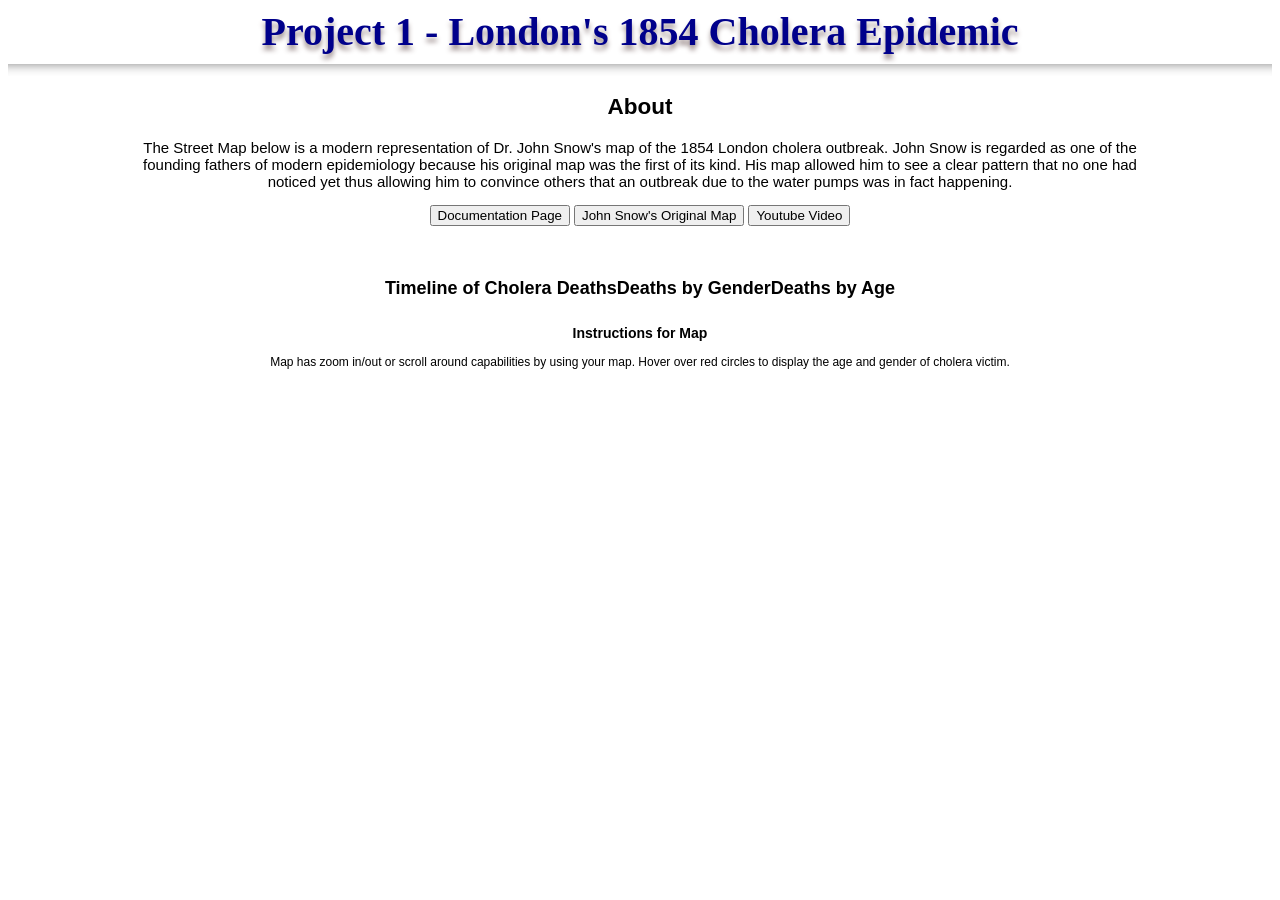
==== index.html @ 7759516b "Update index.html" ====
<!DOCTYPE html>
<html lang = "en">
    <meta charset="utf-8" />

    <style>

    .heading {
        color: darkblue;
        font-family: "Century Gothic", cursive; 
        font-size: 20px;
        line-height: 10px; 
        font-weight: normal;
        text-align: center; 
        text-shadow: 0 5px 5px rgb(160, 146, 146);
    }

    .about {
        text-align: center;
        font-size: 15px;
	font-family:Arial, Helvetica, sans-serif;
        margin-left: 10%;
        margin-right: 10%;
    }

    .links { 
	text-align: center;   
	}
    
    .buttona { 
        display: inline-block;
        text-align: justify;
	font-size: 15px;
        }
    
    .buttonb {
        display: inline-block;
        text-align: justify;
    }

    .buttonc {
        display: inline-block;
        text-align: justify;
    }

    main {
        display: flex;
        flex-wrap: wrap;
        justify-content: center;
        margin-top: 40px;
        font-family:Arial, Helvetica, sans-serif;
    }

    .instructions {
        font-display: flex;
        flex-wrap: wrap;
        text-align: center;
        margin-left: 15%;
        margin-right: 15%;
        font-size: 12px;

    }
	    
    div2.Tip {
        position: absolute;
        text-align: center;			
        width: 60px;					
        height: 28px;					
        padding: 2px;				
        font: 8.5px sans-serif;		
        background: mistyrose;	
        border: 0px;		
        border-radius: 8px;			
        pointer-events: none;
    }

    div.tooltip {
        position: absolute;
        text-align: center;			
        width: 60px;					
        height: 28px;					
        padding: 2px;				
        font: 10px sans-serif;		
        background: lightsteelblue;	
        border: 0px;		
        border-radius: 8px;			
        pointer-events: none;
    }


    .container {
        align-items: center;
	zoom: 150%;
    }

    #linechart {
        font-size: 6px;
        float: right;
    }

    #barchart {
        font-size: 6px;
    }

    #ageRanges {
        font-size: 6px;

    }

    path { 
	    stroke: red;
	    stroke-width: 2;
	    fill: none;
    }

    .axis path,
    .axis line {
	    fill: none;
	    stroke: grey;
	    stroke-width: 1;
	    shape-rendering: crispEdges;
    } 

    .axis text {
        font-size: 5px;
    }

    svg {
     background-color: white;
    }

    #map {
        transform: scale(1,-1);
        display: flex;

    }

    hr.style-four {
    height: 12px;
    border: 0;
    box-shadow: inset 0 12px 12px -12px rgba(0, 0, 0, 0.5);
    }


    </style>
    <head>
        <title>H517 Project 1</title>
        <script src="https://d3js.org/d3.v3.min.js" charset="utf-8"></script>
        <script src="streets.json"></script>
        <script src="deathdays.csv" type="csv"></script>
        <script src="deaths_age_sex.csv" type="csv"></script>
        <script src="pumps.csv" type="csv"></script>
    
    </head>
    <body>
        <div class = "heading">
            <h1>Project 1 - London's 1854 Cholera Epidemic</h1>
        </div>
        <hr class = "style-four">
        <div class = "about">
            <h2>About</h2>
            <p>The Street Map below is a modern representation of Dr. John Snow's map of the 1854 
                London cholera outbreak. John Snow is regarded as one of the founding fathers of 
                modern epidemiology because his original map was the first of its kind. His map 
                allowed him to see a clear pattern that no one had noticed yet thus allowing him 
                to convince others that an outbreak due to the water pumps was in fact happening.</p>
        </div>
        <div class = "links">
            <div class="buttona">
                <form>
                    <button type="submit" formaction="Documentation.html">Documentation Page</button>
                </form>
            </div>
            <div class="buttonb">
                <form>
                    <button type="submit" formaction="https://en.wikipedia.org/wiki/John_Snow#/media/File:Snow-cholera-map-1.jpg">John Snow's Original Map</button>
                </form>
            </div>
            <div class="buttonc">
                <form>
                    <button type="submit" formaction="https://youtu.be/eN1YjuD2d8c">Youtube Video</button>
                </form>
            </div>
            </div>
        <main>
            <div class="container" id="linechart">
                <h1>Timeline of Cholera Deaths</h1>
            </div>
            <div class="container" id="barchart">
                <h1>Deaths by Gender</h1>
            </div>
            <div class="container" id="ageRanges">
                <h1>Deaths by Age</h1>
            </div>
            <div class="container" id="map"></div>
        
        <script>
          
            var margin = {top: 10, right: 10, bottom: 20, left: 20},
	        width = 350 - margin.left - margin.right,
	        height = 200 - margin.top - margin.bottom;

            var parseDate = d3.time.format("%d-%b").parse;
            var formatTime = d3.time.format("%e %B");

            var x = d3.time.scale().range([0, width]);
            var y = d3.scale.linear().range([height, 0]); 

            var xAxis = d3.svg.axis().scale(x)
	            .orient("bottom").ticks(5);

            var yAxis = d3.svg.axis().scale(y)
	            .orient("left").ticks(5);

            // Define the line
            var valueline = d3.svg.line()
	            .x(function(d) { return x(d.date); })
                .y(function(d) { return y(d.deaths); }); 

            var div2 = d3.select("main").append("div2")	
                .attr("class", "Tip")				
                .style("opacity", 0);
                
            var chart1 = d3.select("#linechart")
	            .append("svg")
		            .attr("width", 400)
		            .attr("height", 205)
	            .append("g")
		            .attr("transform", "translate(" + margin.left + "," + margin.top + ")");

            d3.csv("deathdays.csv", function(error, data) {
                data.forEach(function(d){
                    d.date = parseDate(d.date);
                    d.deaths = +d.deaths;   
                });

                x.domain(d3.extent(data, function(d) { return d.date; }));
	            y.domain([0, d3.max(data, function(d) { return d.deaths; })]);

                chart1.append("path")
		            .attr("class", "line")
                    .attr("d", valueline(data));
                    
                chart1.selectAll("Circles")
                    .data(data)
                  .enter().append("circle")
                    .attr("r", 2)
                    .attr("cx", function(d) { return x(d.date) })
                    .attr("cy", function(d) { return y(d.deaths) })
                    .style("fill", "DarkRed")
                    .on("mouseover", function(d) {		
                        div2.transition()		
                            .duration(200)		
                            .style("opacity", .9);		
                        div2.html("Deaths:" + d.deaths + "<br/>"  + "Date:" + formatTime(d.date))	
                            .style("left", (d3.event.pageX) + "px")		
                            .style("top", (d3.event.pageY - 28) + "px");	
                        })					
                    .on("mouseout", function(d) {		
                        div2.transition()		
                            .duration(500)		
                            .style("opacity", 0);	
                    });

                chart1.append("g")
		            .attr("class", "x axis")
		            .attr("transform", "translate(0," + 171 + ")")
		            .call(xAxis);

	            chart1.append("g")
		            .attr("class", "y axis")
                    .call(yAxis);

                chart1.append("text")
                    .attr("x", 145)
                    .attr("y", 190)
                    .style("fill", "black")
                    .style("font-size", "10px")
                    .attr("dy", ".35em")
                    .attr("text-anchor", "middle")
                    .style("fill", "Black")
                    .text("Date");

                chart1.append("text")
                    .attr("x", 15)
                    .attr("y", -5)
                    .style("fill", "black")
                    .style("font-size", "10px")
                    .attr("dy", ".35em")
                    .attr("text-anchor", "middle")
                    .attr("transform", "rotate(90)")
                    .style("fill", "Black")
                    .text("Deaths");

            });

            var margin = {top: 40, right: 10, bottom: 20, left: 20},
	        width = 150 - margin.left - margin.right,
	        height = 180 - margin.top - margin.bottom;

            //deaths by gender bar chart
            var chart2 = d3.select("#barchart")
                    .append("svg")
                        .attr("width", 200)
                        .attr("height", 200)
                    .append("g")
                        .attr("transform", "translate(" + margin.left + "," + margin.top + ")");  


            d3.csv("deaths_age_sex.csv", function(error, data) {
                
                console.log(data);
                
                var x = d3.scale.ordinal()
                    .domain(["Female", "Male"])
                    .rangeRoundBands([0, width], .1);
	            
                var y = d3.scale.linear()
                    .domain([100, 300])
                    .range([height, 0]);

                var bar = chart2.selectAll("#barchart")
                    .data(data)
                    .enter().append("rect")
                    .attr("class", "bar")
                    .attr("x", function(d) { return x(d.x); })
                    .attr("y", function(d) { return y(d.y); })
                    .attr("width", x.rangeBand())
                    .attr("height", 0)
                    .attr('fill', 'grey');
                
                var xAxis = d3.svg.axis()
                    .scale(x)
                    .orient("bottom");

                var yAxis = d3.svg.axis()
                    .scale(y)
                    .orient("left");
                
                chart2.append("g")
		            .attr("class", "x axis")
		            .attr("transform", "translate(0," + 120 + ")")
		            .call(xAxis);

                chart2.append("g")
		            .attr("class", "y axis")
                    .call(yAxis);

                chart2.append("rect")
                    .attr("x", 17)
                    .attr("y", 7.5)
                    .attr("width", 30)
                    .attr("height", 112)
                    .style("fill", "Pink");

                chart2.append("rect")
                    .attr("x", 73)
                    .attr("y", 10)
                    .attr("width", 30)
                    .attr("height", 110)
                    .style("fill", "Blue");

                chart2.append("text")
                    .attr("x", 15)
                    .attr("y", -5)
                    .style("fill", "black")
                    .style("font-size", "10px")
                    .attr("dy", ".35em")
                    .attr("text-anchor", "middle")
                    .attr("transform", "rotate(90)")
                    .style("fill", "Black")
                    .text("Deaths");

                chart2.append("text")
                    .attr("x", 32.5)
                    .attr("y", 12)
                    .style("fill", "black")
                    .style("font-size", "8px")
                    .style("font-weight", "bold")
                    .attr("dy", ".35em")
                    .attr("text-anchor", "middle")
                    .attr("transform", "rotate(0)")
                    .style("fill", "Black")
                    .text("287");

                chart2.append("text")
                    .attr("x", 88.5)
                    .attr("y", 15)
                    .style("fill", "black")
                    .style("font-size", "8px")
                    .style("font-weight", "bold")
                    .attr("dy", ".35em")
                    .attr("text-anchor", "middle")
                    .attr("transform", "rotate(0)")
                    .style("fill", "Black")
                    .text("284");

                });


            //deaths by age range
            var chart3 = d3.select("#ageRanges")
                    .append("svg")
                        .attr("width", 220)
                        .attr("height", 180)
                    .append("g")
                        .attr("transform", "translate(" + margin.left + "," + margin.top + ")");  

            d3.csv("deaths_age_sex.csv", function(error, data) { 
                console.log(data);
                
                var x = d3.scale.ordinal()
                    .domain(['age 0-10', 'age 11-20', 'age 21-40', 'age 41-60', 'age 61-80', 'age 80+'])
                    .rangeRoundBands([0, 170], .1);
	            
                var y = d3.scale.linear()
                    .domain([0, 180])
                    .range([120, 0]);

                var bar = chart2.selectAll("#barchart")
                    .data(data)
                    .enter().append("rect")
                    .attr("class", "bar")
                    .attr("x", function(d) { return x(d.x); })
                    .attr("y", function(d) { return y(d.y); })
                    .attr("width", x.rangeBand());
                
                var xAxis = d3.svg.axis()
                    .scale(x)
                    .orient("bottom");

                var yAxis = d3.svg.axis()
                    .scale(y)
                    .orient("left");
                
                chart3.append("g")
		            .attr("class", "x axis")
		            .attr("transform", "translate(0," + 120 + ")")
		            .call(xAxis);

                chart3.append("g")
                    .attr("class", "y axis")
                    .call(yAxis);

                chart3.append("rect")
                    .attr("x", 10)
                    .attr("y", 23.5)
                    .attr("width", 15)
                    .attr("height", 96)
                    .style("fill", "DarkBlue");

                chart3.append("text")
                    .attr("x", 17)
                    .attr("y", 28)
                    .style("fill", "white")
                    .style("font-size", "6px")
                    .attr("dy", ".35em")
                    .attr("text-anchor", "middle")
                    .text("143"); 

                chart3.append("rect")
                    .attr("x", 37)
                    .attr("y", 86.5)
                    .attr("width", 15)
                    .attr("height", 33)
                    .style("fill", "DarkBlue");

                chart3.append("text")
                    .attr("x", 44)
                    .attr("y", 91)
                    .style("fill", "white")
                    .style("font-size", "6px")
                    .attr("dy", ".35em")
                    .attr("text-anchor", "middle")
                    .text("48"); 

                chart3.append("rect")
                    .attr("x", 64)
                    .attr("y", 80.5)
                    .attr("width", 15)
                    .attr("height", 39)
                    .style("fill", "DarkBlue");

                chart3.append("text")
                    .attr("x", 71)
                    .attr("y", 85)
                    .style("fill", "white")
                    .style("font-size", "6px")
                    .attr("dy", ".35em")
                    .attr("text-anchor", "middle")
                    .text("58"); 

                chart3.append("rect")
                    .attr("x", 90)
                    .attr("y", 81)
                    .attr("width", 15)
                    .attr("height", 39)
                    .style("fill", "DarkBlue");

                chart3.append("text")
                    .attr("x", 97)
                    .attr("y", 86)
                    .style("fill", "white")
                    .style("font-size", "6px")
                    .attr("dy", ".35em")
                    .attr("text-anchor", "middle")
                    .text("57"); 
                
                chart3.append("rect")
                    .attr("x", 118)
                    .attr("y", 57)
                    .attr("width", 15)
                    .attr("height", 63)
                    .style("fill", "DarkBlue");

                chart3.append("text")
                    .attr("x", 125)
                    .attr("y", 62)
                    .style("fill", "white")
                    .style("font-size", "6px")
                    .attr("dy", ".35em")
                    .attr("text-anchor", "middle")
                    .text("91"); 

                chart3.append("rect")
                    .attr("x", 145)
                    .attr("y", 6)
                    .attr("width", 15)
                    .attr("height", 114)
                    .style("fill", "DarkBlue");

                chart3.append("text")
                    .attr("x", 152)
                    .attr("y", 11)
                    .style("fill", "white")
                    .style("font-size", "6px")
                    .attr("dy", ".35em")
                    .attr("text-anchor", "middle")
                    .text("173"); 

                });
        
            //create #map
            var margin = {top: 5, right: 30, bottom: 40, left: 10},
	        w = 550 - margin.left - margin.right,
	        h = 450 - margin.top - margin.bottom;

            //create SVG element
            var svg = d3.select("#map")
                .append("svg")
                    .attr("width", w)
                    .attr("height", h)
                    .style('background-color', 'white')
                    .call(d3.behavior.zoom().on("zoom", function () {
                        svg.attr("transform", "translate(" + d3.event.translate + ")" + " scale(" + d3.event.scale + ")")
                    }))
                .append("g");

            var div = d3.select("main")
                .append("div")
                .attr("class", "tooltip")
                .style("opacity", 0);
            
            d3.json("streets.json", function(error, data) {
                streets = data;
                console.log(data)

                var g = svg.selectAll("g")
                                .data(data)
                                .enter().append("line")
                                .attr("class", "link")
                                .style('stroke','grey')
                                .style("stroke-width", 2)
                                .attr("x1", function(d) { return d[0].x*20; })
                                .attr("y1", function(d) { return d[0].y*20; })
                                .attr("x2", function(d) { return d[1].x*20; })
                                .attr("y2", function(d) { return d[1].y*20; });



            d3.csv("pumps.csv", function(error, data) {
                pumps = data;
                console.log(data)

                var g = svg.selectAll("circle")
                    .data(data)
                    .enter().append("circle")
                    .attr("cx", function(d) { return d.x*20; })
                    .attr("cy", function(d) { return d.y*20; })
                    .attr("r", 4)
                    .style("fill", "blue")
                });
            

            d3.csv("deaths_age_sex.csv", function(error, data) { 
                
                var g = svg.selectAll("circle")
                            .data(data)
                            .enter().append("circle")
                            .attr("cx", function(d) { return d.x*20; })
                            .attr("cy", function(d) { return d.y*20; })
                            .attr("r", 1)
                            .style("fill", 'red')
                            .on("mouseover", function(d) {
                                div.transition()		
                                    .duration(200)		
                                    .style("opacity", .9);		
                                div.html("age:" + d.age + "<br/>"  + "gender:"+ d.gender)	
                                    .style("left", (d3.event.pageX) + "px")		
                                    .style("top", (d3.event.pageY - 28) + "px");	
                                })
                            .on("mouseout", function(d) {
                                div.transition()
                                    .duration(500)
                                    .style("opacity", 0);
                            });
                        })  

                svgLine = svg.append("line")
                    .attr("x1", 379)
                    .attr("y1", -142)
                    .attr("x2", 245)
                    .attr("y2", -114)
                    .attr("transform", "scale(1, -1) rotate(10)")
                    .style('stroke','grey')
                    .style("stroke-width", 2);

                svgLine = svg.append("line")
                    .attr("x1", 378)
                    .attr("y1", -145)
                    .attr("x2", 315)
                    .attr("y2", -439)
                    .attr("transform", "scale(1, -1) rotate(10.5)")
                    .style('stroke','grey')
                    .style("stroke-width", 2);

                svgLine = svg.append("line")
                    .attr("x1", 76)
                    .attr("y1", -62)
                    .attr("x2", 101)
                    .attr("y2", -56)
                    .attr("transform", "rotate(80)")
                    .style('stroke','grey')
                    .style("stroke-width", 2);

                
                //rect for Golden square
                svgRect = svg.append("rect")
                    .attr("x", 280)
                    .attr("y", -4)
                    .attr("width", 19)
                    .attr("height", 21)
                    .style("fill", "LightGray")
                    .attr("transform", "scale(1, -1) rotate(-36)");

                svgText = svg.append("text")
                    .attr("x", 288)
                    .attr("y", 27)
                    .style("fill", "black")
                    .style("font-weight", "bold")
                    .style("font-size", "6px")
                    .attr("dy", ".35em")
                    .attr("text-anchor", "middle")
                    .attr("transform", "scale(1, -1) rotate(-41)")
                    .text("Golden"); 

                svgText = svg.append("text")
                    .attr("x", 287)
                    .attr("y", 35)
                    .style("fill", "black")
                    .style("font-weight", "bold")
                    .style("font-size", "6px")
                    .attr("dy", ".35em")
                    .attr("text-anchor", "middle")
                    .attr("transform", "scale(1, -1) rotate(-41)")
                    .text("Square"); 

                svgText = svg.append("text")
                    .attr("x", 280)
                    .attr("y", 60)
                    .style("fill", "black")
                    .style("font-weight", "bold")
                    .style("font-size", "8px")
                    .attr("dy", ".35em")
                    .attr("text-anchor", "middle")
                    .attr("transform", "scale(1, -1) rotate(-41)")
                    .text("Brewer Street");  
                    
                svgText = svg.append("text")
                    .attr("x", -90)
                    .attr("y", -246)
                    .style("fill", "black")
                    .style("font-weight", "bold")
                    .style("font-size", "8px")
                    .attr("dy", ".35em")
                    .attr("text-anchor", "middle")
                    .attr("transform", "scale(1, -1) rotate(60)")
                    .text("Regent Street"); 

                svgText = svg.append("text")
                    .attr("x", 250)
                    .attr("y", -380)
                    .style("fill", "black")
                    .style("font-weight", "italics")
                    .style("font-size", "20px")
                    .attr("dy", ".35em")
                    .attr("text-anchor", "middle")
                    .attr("transform", "scale(1, -1) rotate(-2)")
                    .text("Cholera Map");

                svgCircle = svg.append("circle")
                    .attr("cx", 395)
                    .attr("cy", -359)
                    .attr("r", 3)
                    .attr("transform", "rotate(80)")
                    .style("fill", "red");

                svgText = svg.append("text")
                    .attr("x", 455)
                    .attr("y", -312)
                    .style("fill", "black")
                    .style("font-weight", "italics")
                    .style("font-size", "10px")
                    .attr("dy", ".35em")
                    .attr("text-anchor", "middle")
                    .attr("transform", "scale(1, -1) rotate(-2)")
                    .text("Deaths");

                svgCircle = svg.append("circle")
                    .attr("cx", 378)
                    .attr("cy", -362)
                    .attr("r", 5)
                    .attr("transform", "rotate(80)")
                    .style("fill", "blue");

                svgText = svg.append("text")
                    .attr("x", 455)
                    .attr("y", -295)
                    .style("fill", "black")
                    .style("font-weight", "italics")
                    .style("font-size", "10px")
                    .attr("dy", ".35em")
                    .attr("text-anchor", "middle")
                    .attr("transform", "scale(1, -1) rotate(-2)")
                    .text("Pumps");

                svgText = svg.append("text")
                    .attr("x", 20)
                    .attr("y", -295)
                    .style("fill", "black")
                    .style("font-weight", "bold")
                    .style("font-size", "10px")
                    .attr("dy", ".35em")
                    .attr("text-anchor", "middle")
                    .attr("transform", "scale(1, -1)")
                    .text("Key:");

                svgText = svg.append("text")
                    .attr("x", 33)
                    .attr("y", -283)
                    .style("fill", "black")
                    .style("font-weight", "italics")
                    .style("font-size", "10px")
                    .attr("dy", ".35em")
                    .attr("text-anchor", "middle")
                    .attr("transform", "scale(1, -1)")
                    .text("Age 0 =  0-10");

                svgText = svg.append("text")
                    .attr("x", 45)
                    .attr("y", -272)
                    .style("fill", "black")
                    .style("font-weight", "italics")
                    .style("font-size", "10px")
                    .attr("dy", ".35em")
                    .attr("text-anchor", "middle")
                    .attr("transform", "scale(1, -1)")
                    .text("1 =  11-20");
                
                svgText = svg.append("text")
                    .attr("x", 45)
                    .attr("y", -259)
                    .style("fill", "black")
                    .style("font-weight", "italics")
                    .style("font-size", "10px")
                    .attr("dy", ".35em")
                    .attr("text-anchor", "middle")
                    .attr("transform", "scale(1, -1)")
                    .text("2 =  21-40");

                svgText = svg.append("text")
                    .attr("x", 45)
                    .attr("y", -247)
                    .style("fill", "black")
                    .style("font-weight", "italics")
                    .style("font-size", "10px")
                    .attr("dy", ".35em")
                    .attr("text-anchor", "middle")
                    .attr("transform", "scale(1, -1)")
                    .text("3 =  41-60");

                svgText = svg.append("text")
                    .attr("x", 45)
                    .attr("y", -235)
                    .style("fill", "black")
                    .style("font-weight", "italics")
                    .style("font-size", "10px")
                    .attr("dy", ".35em")
                    .attr("text-anchor", "middle")
                    .attr("transform", "scale(1, -1)")
                    .text("4 =  61-80");

                svgText = svg.append("text")
                    .attr("x", 41)
                    .attr("y", -223)
                    .style("fill", "black")
                    .style("font-weight", "italics")
                    .style("font-size", "10px")
                    .attr("dy", ".35em")
                    .attr("text-anchor", "middle")
                    .attr("transform", "scale(1, -1)")
                    .text("5 =   >80");

                svgText = svg.append("text")
                    .attr("x", 30)
                    .attr("y", -205)
                    .style("fill", "black")
                    .style("font-weight", "italics")
                    .style("font-size", "10px")
                    .attr("dy", ".35em")
                    .attr("text-anchor", "middle")
                    .attr("transform", "scale(1, -1) rotate(-1)")
                    .text("Gender  0 = Male");

                svgText = svg.append("text")
                    .attr("x", 50)
                    .attr("y", -194)
                    .style("fill", "black")
                    .style("font-weight", "italics")
                    .style("font-size", "10px")
                    .attr("dy", ".35em")
                    .attr("text-anchor", "middle")
                    .attr("transform", "scale(1, -1) rotate(-1)")
                    .text("1 = Female");

                svgText = svg.append("text")
                    .attr("x", 268)
                    .attr("y", -185)
                    .style("fill", "black")
                    .style("font-weight", "bold")
                    .style("font-size", "8px")
                    .attr("dy", ".35em")
                    .attr("text-anchor", "middle")
                    .attr("transform", "scale(1, -1) rotate(-23)")
                    .text("Great Marlborough Street");
                
                svgText = svg.append("text")
                    .attr("x", 323)
                    .attr("y", -95)
                    .style("fill", "black")
                    .style("font-weight", "bold")
                    .style("font-size", "8px")
                    .attr("dy", ".35em")
                    .attr("text-anchor", "middle")
                    .attr("transform", "scale(1, -1) rotate(-28)")
                    .text("Broad Street");

                svgRect = svg.append("rect")
                    .attr("x", 305)
                    .attr("y", -145)
                    .attr("width", 30)
                    .attr("height", 18)
                    .style("fill", "LightGray")
                    .attr("transform", "scale(1, -1) rotate(-28)");

                svgText = svg.append("text")
                    .attr("x", 320)
                    .attr("y", -139)
                    .style("fill", "black")
                    .style("font-size", "7px")
                    .style("font-weight", "bold")
                    .attr("dy", ".35em")
                    .attr("text-anchor", "middle")
                    .attr("transform", "scale(1, -1) rotate(-28)")
                    .text("Work");

                svgText = svg.append("text")
                    .attr("x", 320)
                    .attr("y", -132)
                    .style("fill", "black")
                    .style("font-size", "7px")
                    .style("font-weight", "bold")
                    .attr("dy", ".35em")
                    .attr("text-anchor", "middle")
                    .attr("transform", "scale(1, -1) rotate(-28)")
                    .text("House");

                svgRect = svg.append("rect")
                    .attr("x", -77)
                    .attr("y", -365)
                    .attr("width", 22)
                    .attr("height", 11)
                    .style("fill", "LightGray")
                    .attr("transform", "scale(1, -1) rotate(60)");

                svgText = svg.append("text")
                    .attr("x", -66)
                    .attr("y", -360)
                    .style("fill", "black")
                    .style("font-weight", "bold")
                    .style("font-size", "5.5px")
                    .attr("dy", ".35em")
                    .attr("text-anchor", "middle")
                    .attr("transform", "scale(1, -1) rotate(60)")
                    .text("Brewery");

            });

            </script>

            <div class = "instructions">
                <h3>Instructions for Map</h3>
                <p>Map has zoom in/out or scroll around capabilities by using your map. 
                    Hover over red circles to display the age and gender of cholera victim. </p>
            </div>
        </main>
    </body>
</html>
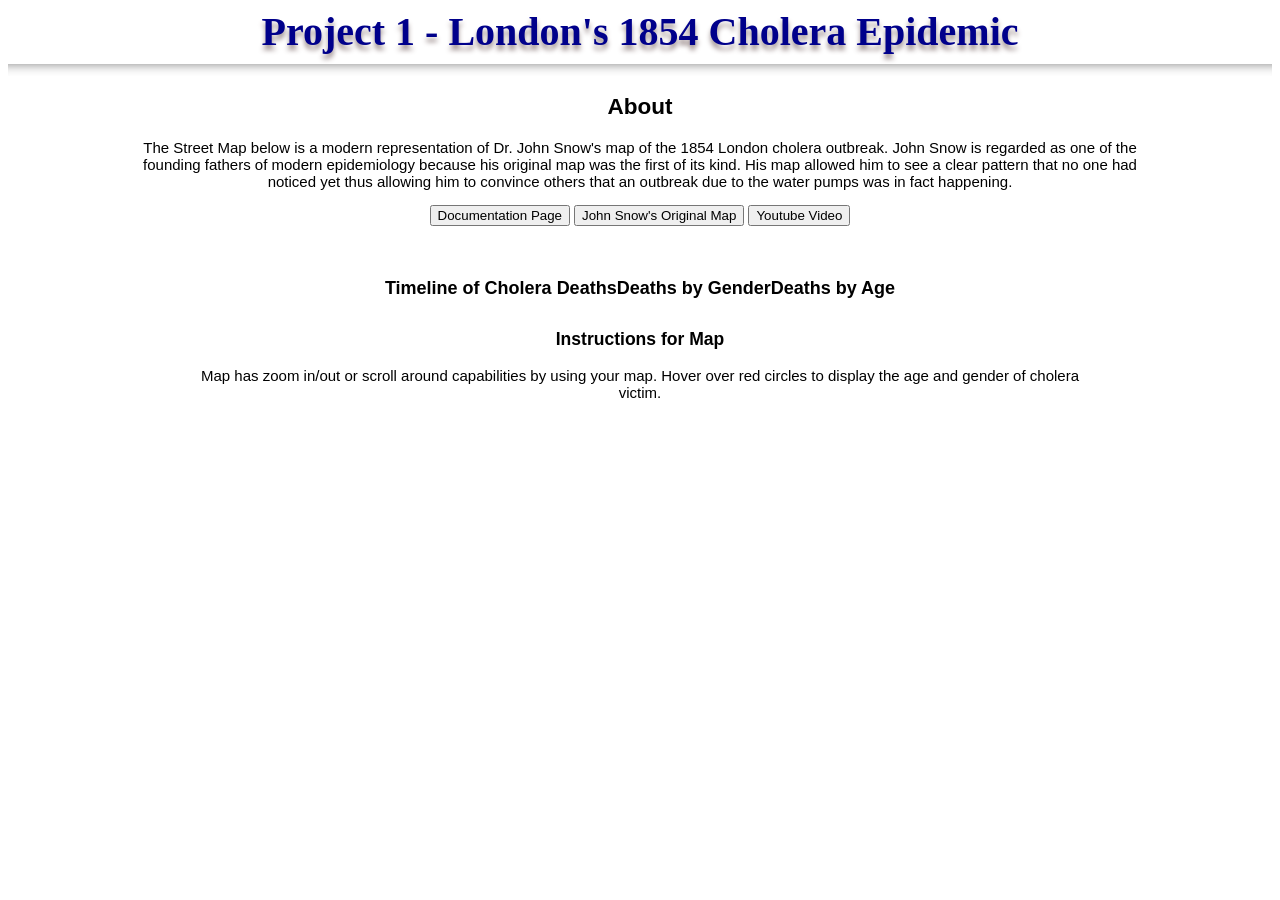
==== commit 30b5d3b2: "Update index.html" ====
--- a/index.html
+++ b/index.html
@@ -29,7 +29,6 @@
     .buttona { 
         display: inline-block;
         text-align: justify;
-	font-size: 15px;
         }
     
     .buttonb {
@@ -56,8 +55,8 @@
         text-align: center;
         margin-left: 15%;
         margin-right: 15%;
-        font-size: 12px;
-
+        font-size: 15px;
+	font-family:Arial, Helvetica, sans-serif;
     }
 	    
     div2.Tip {
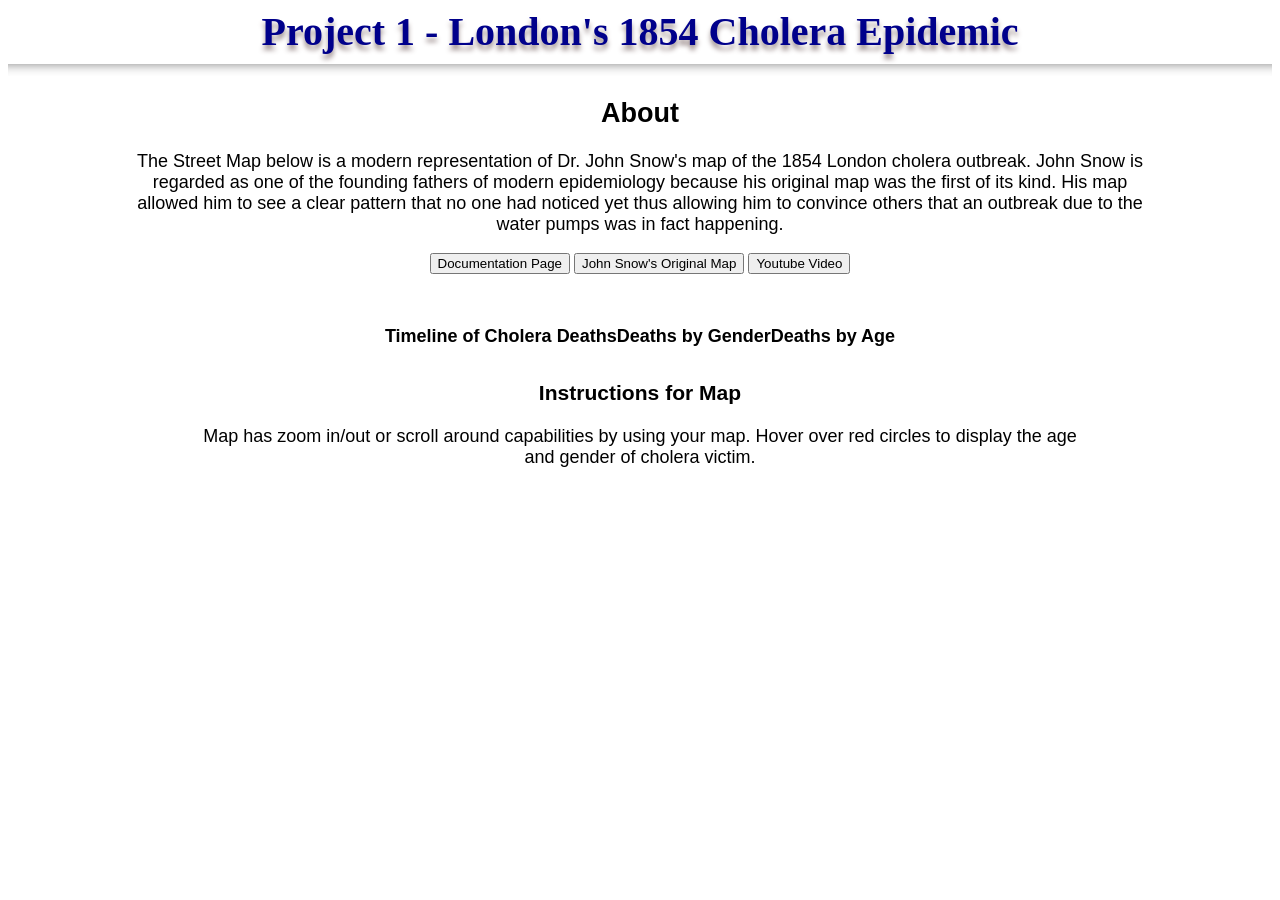
==== commit 541624b2: "Update index.html" ====
--- a/index.html
+++ b/index.html
@@ -16,7 +16,7 @@
 
     .about {
         text-align: center;
-        font-size: 15px;
+        font-size: 18px;
 	font-family:Arial, Helvetica, sans-serif;
         margin-left: 10%;
         margin-right: 10%;
@@ -55,7 +55,7 @@
         text-align: center;
         margin-left: 15%;
         margin-right: 15%;
-        font-size: 15px;
+        font-size: 18px;
 	font-family:Arial, Helvetica, sans-serif;
     }
 	    
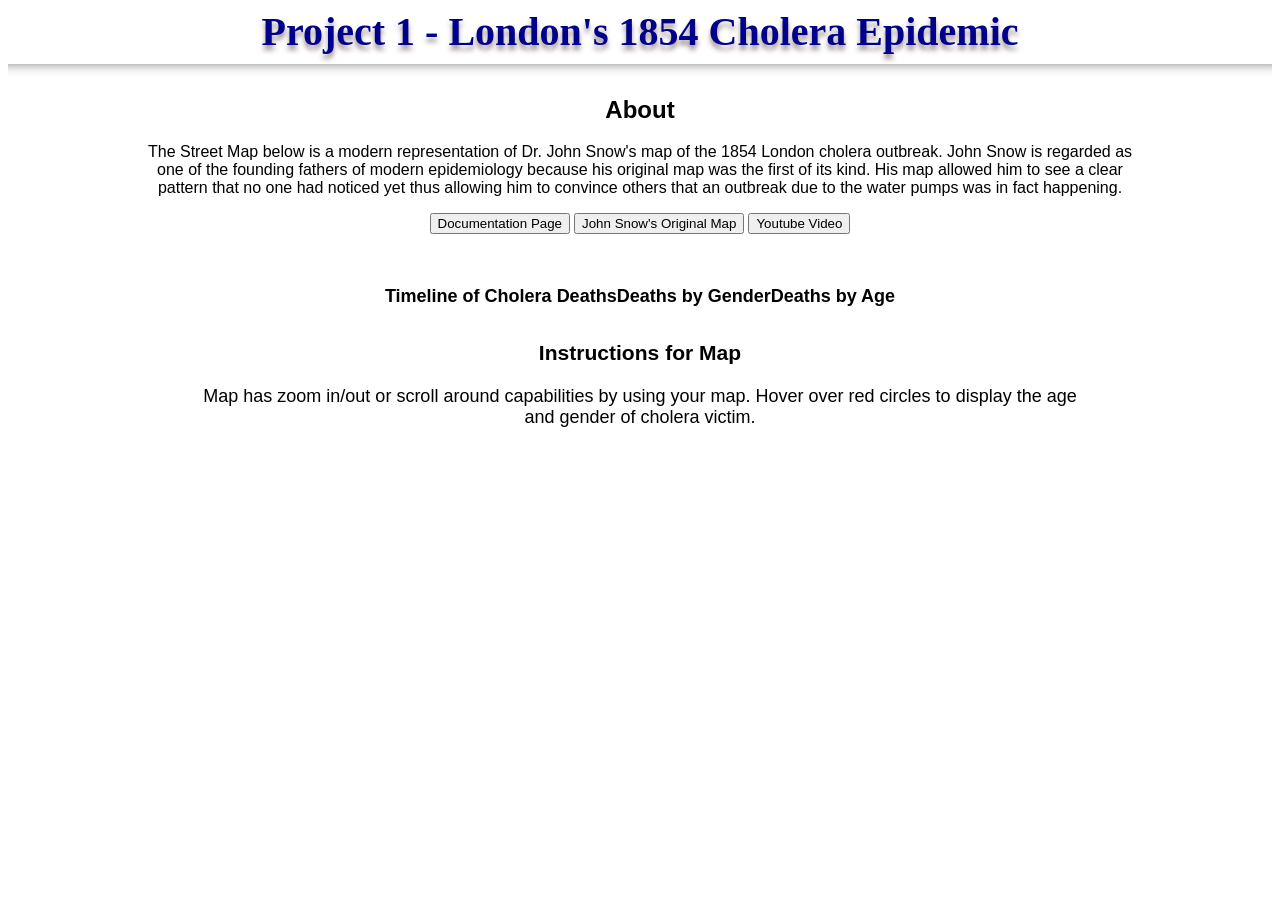
==== commit 8cff1367: "Update index.html" ====
--- a/index.html
+++ b/index.html
@@ -16,7 +16,7 @@
 
     .about {
         text-align: center;
-        font-size: 18px;
+        font-size: 16px;
 	font-family:Arial, Helvetica, sans-serif;
         margin-left: 10%;
         margin-right: 10%;
